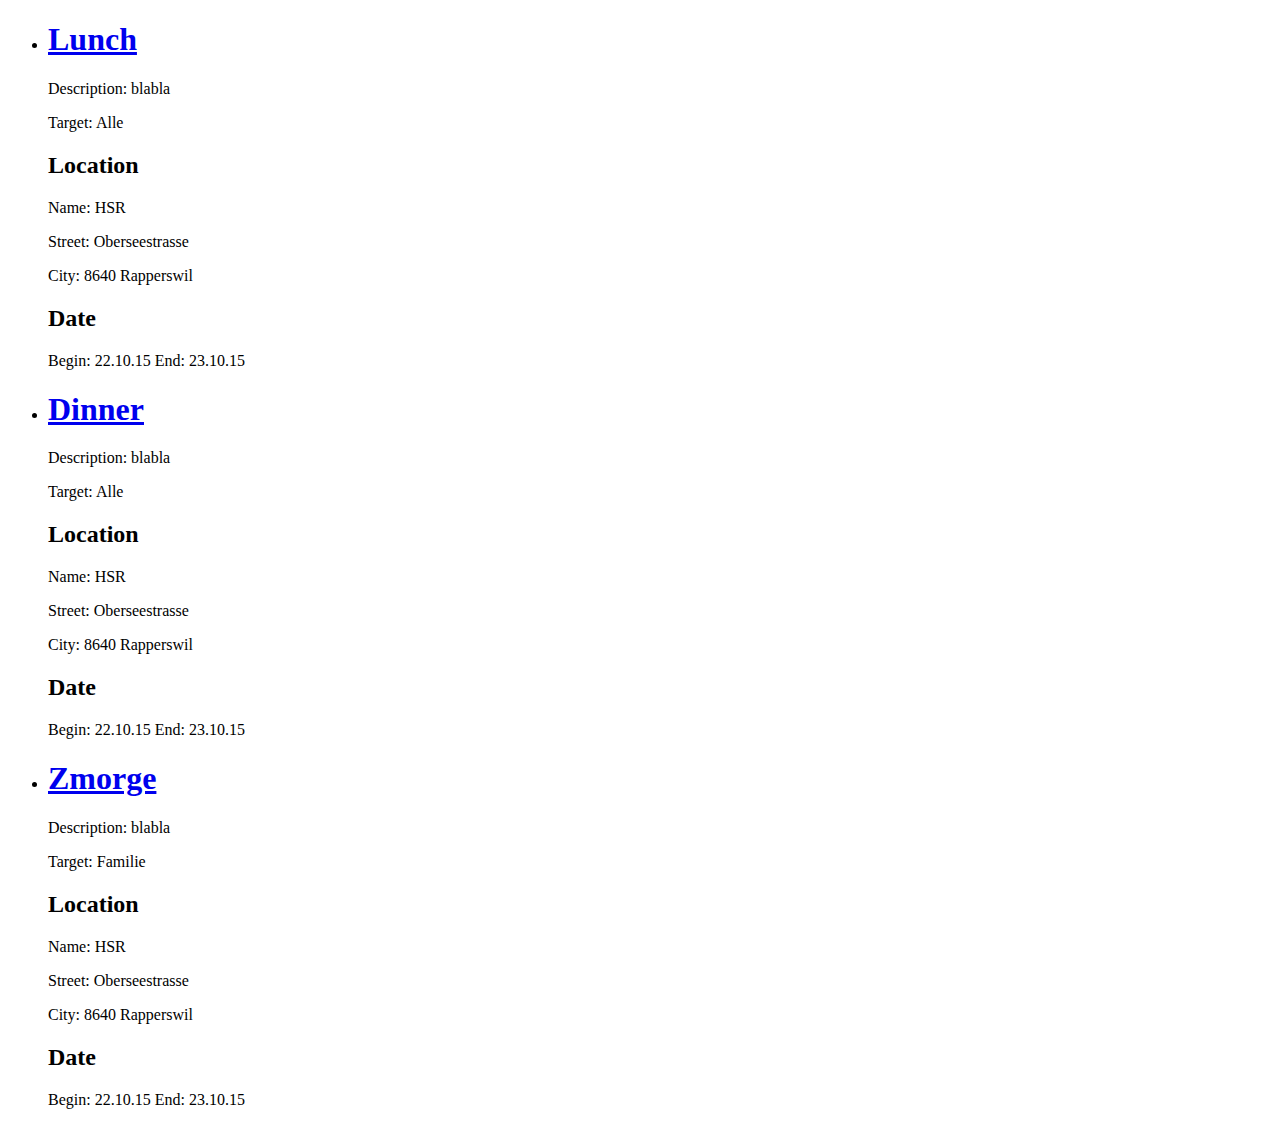
==== webapp/source/index.html @ afd17635 "list and details" ====
<!DOCTYPE html>
<html lang="en">
<head>
    <meta charset="UTF-8">
    <title>Lafete</title>
    </head>
<body>

<div ng-view></div>

<script src="libraries/requirejs/require-js.min.js" data-main="./classes/main.js"></script>

</body>
</html>
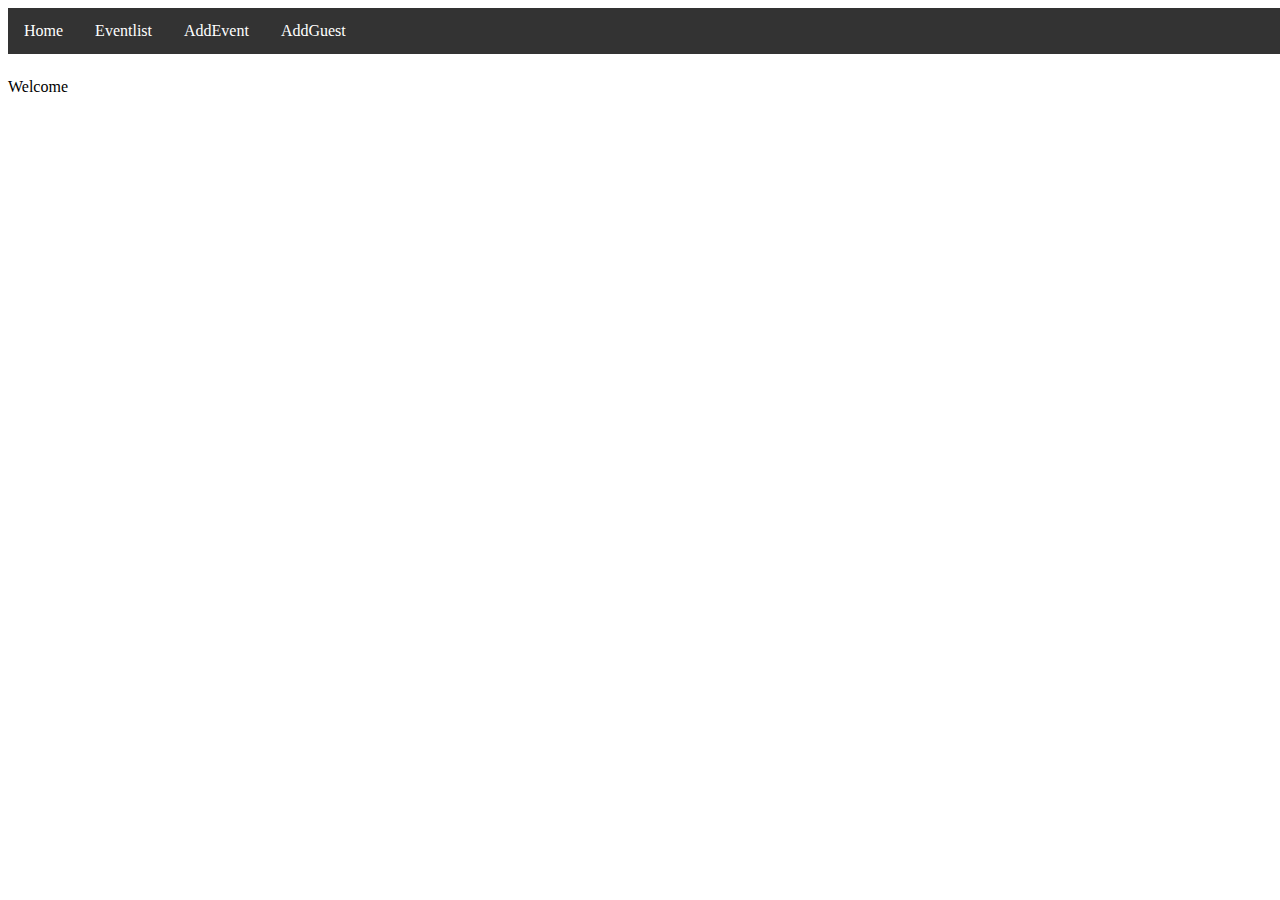
==== commit edca38c1: "add navigation" ====
--- a/webapp/source/index.html
+++ b/webapp/source/index.html
@@ -2,9 +2,20 @@
 <html lang="en">
 <head>
     <meta charset="UTF-8">
+    <link rel="stylesheet" href="styles/style.css">
     <title>Lafete</title>
     </head>
 <body>
+
+<ul class="nav">
+    <li><a href="#/">Home</a></li>
+    <li><a href="#/list">Eventlist</a></li>
+    <li><a href="#/newEvent">AddEvent</a></li>
+    <li><a href="#/newGuest">AddGuest</a></li>
+</ul>
+<br />
+<br />
+<br />
 
 <div ng-view></div>
 
--- a/webapp/source/styles/style.css
+++ b/webapp/source/styles/style.css
@@ -0,0 +1,38 @@
+.toolbar{
+    position: fixed;
+    top: 0;
+    left: 0;
+    width: 100%;
+    background-color: #aaaaaa;
+}
+
+.nav {
+    position: fixed;
+    width: 100%;
+    list-style-type: none;
+    margin: 0;
+    padding: 0;
+    overflow: hidden;
+    background-color: #333;
+}
+
+.nav li {
+    float: left;
+}
+
+.nav li a {
+    display: block;
+    color: white;
+    text-align: center;
+    padding: 14px 16px;
+    text-decoration: none;
+}
+
+/* Change the link color to #111 (black) on hover */
+.nav li a:hover {
+    background-color: #111;
+}
+
+.active{
+    background-color: #4CAF50;
+}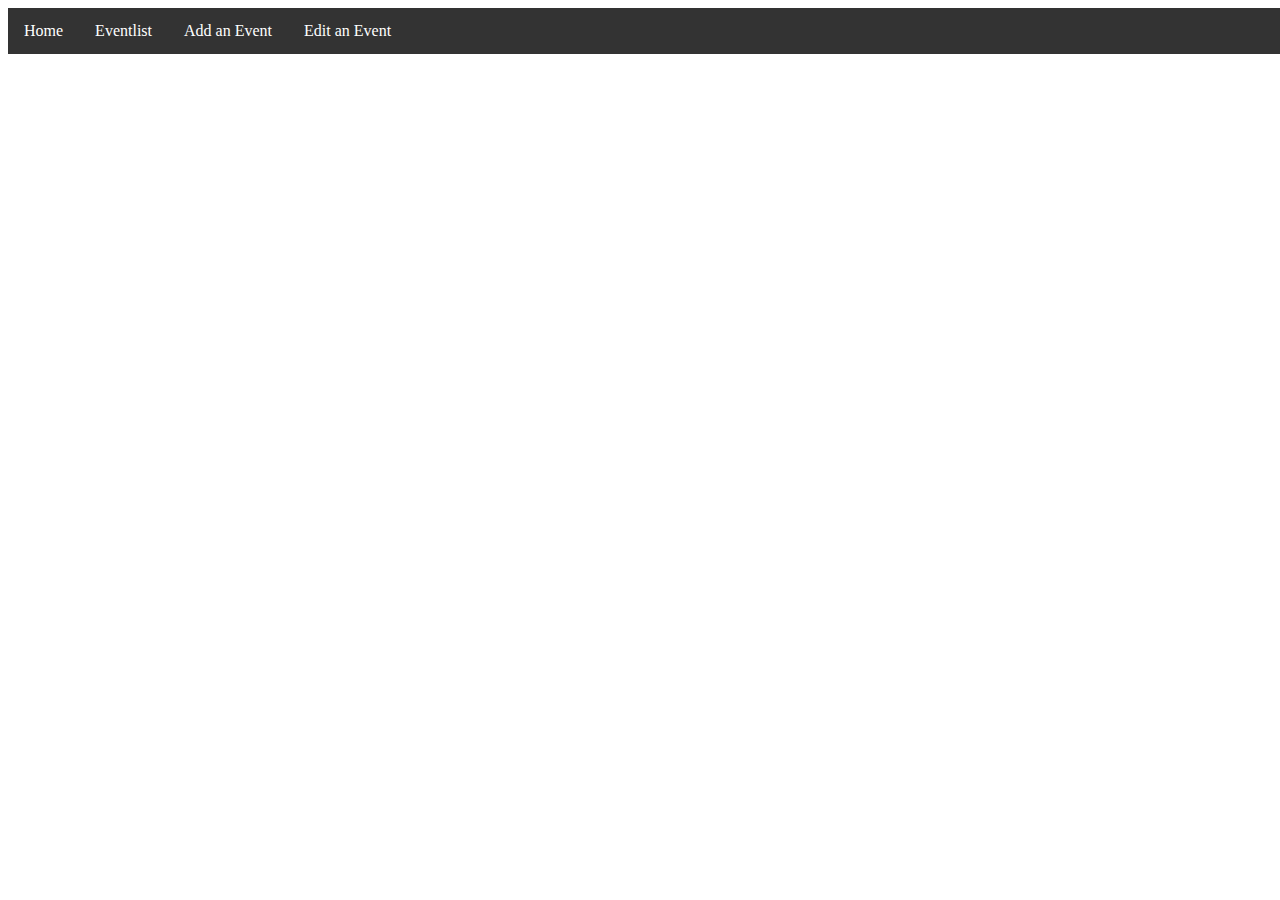
==== commit 892ebf35: "fix repository and addEvent" ====
--- a/webapp/source/index.html
+++ b/webapp/source/index.html
@@ -2,6 +2,8 @@
 <html lang="en">
 <head>
     <meta charset="UTF-8">
+    <link rel="stylesheet" href="styles/listStyle.css">
+    <link rel="stylesheet" href="styles/detailStyle.css">
     <link rel="stylesheet" href="styles/style.css">
     <title>Lafete</title>
     </head>
@@ -10,8 +12,8 @@
 <ul class="nav">
     <li><a href="#/">Home</a></li>
     <li><a href="#/list">Eventlist</a></li>
-    <li><a href="#/newEvent">AddEvent</a></li>
-    <li><a href="#/newGuest">AddGuest</a></li>
+    <li><a href="#/newEvent">Add an Event</a></li>
+    <li><a href="#/updateEvent">Edit an Event</a></li>
 </ul>
 <br />
 <br />
--- a/webapp/source/styles/listStyle.css
+++ b/webapp/source/styles/listStyle.css
@@ -0,0 +1,59 @@
+
+.eventlist ul{
+    list-style-type: none;
+}
+
+a{
+    color: white;
+}
+
+.wrapper{
+    position:relative;
+    width:50%;
+    padding-bottom:40%;
+    height:0;
+    overflow:hidden;
+    margin-top: 20px;
+}
+.eventcontainer{
+    position:absolute;
+    width:100%;
+    height:100%;
+    background-color: #dddddd;
+}
+
+.titlehead{
+
+    background-color:#689e18;
+    height:45px;
+    font:24px Tahoma, Geneva, sans-serif;
+    color:#FFF;
+    width: 385px;
+    margin-left:-10px;
+}
+
+.titlehead h1{
+    margin-left: 20px;
+}
+
+.title{
+    margin-left: 20px;
+    line-height:45px;
+}
+
+.post{
+    color:#656565;
+    font:12px Tahoma, sans-serif;
+    line-height: 30px;
+    margin-left: 15px;
+}
+
+.content{
+    font:12px Tahoma, sans-serif;
+    color:#1f1e1e;
+    margin-top:10px;
+    /*line-height:23px;*/
+    margin-left: 15px;
+
+    letter-spacing:1px;
+}--- a/webapp/source/styles/detailStyle.css
+++ b/webapp/source/styles/detailStyle.css
@@ -0,0 +1,62 @@
+
+.eventlist ul{
+    list-style-type: none;
+}
+
+a{
+    color: white;
+}
+
+.wrapper{
+    position:relative;
+    width:50%;
+    padding-bottom:40%;
+    height:0;
+    overflow:hidden;
+    margin-top: 20px;
+}
+.eventcontainer{
+    /*height:265px;
+    background-color: #dddddd;
+    width: 615px;*/
+    position:absolute;
+    width:100%;
+    height:100%;
+    background-color: #dddddd;
+}
+
+.titlehead{
+
+    background-color:#689e18;
+    height:45px;
+    font:24px Tahoma, Geneva, sans-serif;
+    color:#FFF;
+    width: 385px;
+    margin-left:-10px;
+}
+
+.titlehead h1{
+    margin-left: 20px;
+}
+
+.title{
+    margin-left: 20px;
+    line-height:45px;
+}
+
+.post{
+    color:#656565;
+    font:12px Tahoma, sans-serif;
+    line-height: 30px;
+    margin-left: 15px;
+}
+
+.content{
+    font:12px Tahoma, sans-serif;
+    color:#1f1e1e;
+    margin-top:10px;
+    /*line-height:23px;*/
+    margin-left: 15px;
+
+    letter-spacing:1px;
+}--- a/webapp/source/styles/style.css
+++ b/webapp/source/styles/style.css
@@ -1,3 +1,4 @@
+
 .toolbar{
     position: fixed;
     top: 0;
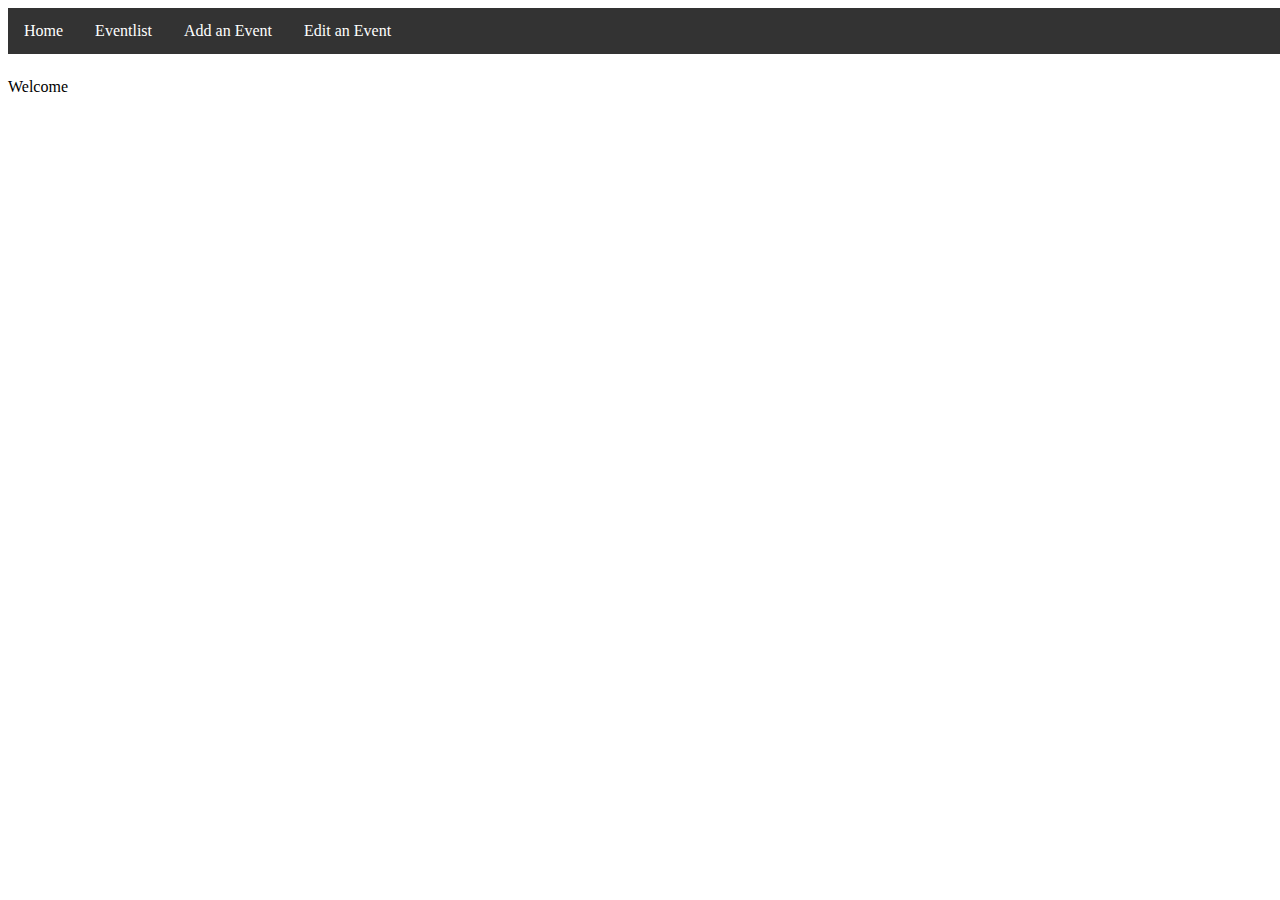
==== commit 68d0b415: "detail and newEvent styles" ====
--- a/webapp/source/index.html
+++ b/webapp/source/index.html
@@ -4,20 +4,26 @@
     <meta charset="UTF-8">
     <link rel="stylesheet" href="styles/listStyle.css">
     <link rel="stylesheet" href="styles/detailStyle.css">
+    <link rel="stylesheet" href="styles/newEventStyle.css">
     <link rel="stylesheet" href="styles/style.css">
     <title>Lafete</title>
     </head>
 <body>
 
-<ul class="nav">
-    <li><a href="#/">Home</a></li>
-    <li><a href="#/list">Eventlist</a></li>
-    <li><a href="#/newEvent">Add an Event</a></li>
-    <li><a href="#/updateEvent">Edit an Event</a></li>
-</ul>
-<br />
-<br />
-<br />
+<div class="navwrapper">
+
+    <ul class="nav">
+        <li><a href="#/">Home</a></li>
+        <li><a href="#/list">Eventlist</a></li>
+        <li><a href="#/newEvent">Add an Event</a></li>
+        <li><a href="#/updateEvent">Edit an Event</a></li>
+    </ul>
+
+    <br />
+    <br />
+    <br />
+</div>
+
 
 <div ng-view></div>
 
--- a/webapp/source/styles/listStyle.css
+++ b/webapp/source/styles/listStyle.css
@@ -1,6 +1,7 @@
 
 .eventlist ul{
     list-style-type: none;
+
 }
 
 a{
@@ -14,6 +15,7 @@
     height:0;
     overflow:hidden;
     margin-top: 20px;
+    z-index: 2;
 }
 .eventcontainer{
     position:absolute;
--- a/webapp/source/styles/detailStyle.css
+++ b/webapp/source/styles/detailStyle.css
@@ -1,62 +1,27 @@
 
-.eventlist ul{
-    list-style-type: none;
+.eventDetails button{
+    margin: 20px;
+
+}
+.detailcontent{
+    border: solid;
+    margin-left: 20px;
+    padding-left: 10px;
 }
 
-a{
-    color: white;
+.detailcontent p{
+    margin-left: 5px;
+
 }
 
-.wrapper{
-    position:relative;
-    width:50%;
-    padding-bottom:40%;
-    height:0;
-    overflow:hidden;
-    margin-top: 20px;
-}
-.eventcontainer{
-    /*height:265px;
-    background-color: #dddddd;
-    width: 615px;*/
-    position:absolute;
-    width:100%;
-    height:100%;
-    background-color: #dddddd;
+.detailcontent h3{
+    margin-left: 5px;
 }
 
-.titlehead{
-
-    background-color:#689e18;
-    height:45px;
-    font:24px Tahoma, Geneva, sans-serif;
-    color:#FFF;
-    width: 385px;
-    margin-left:-10px;
+.guests {
+    margin-left: 20px;
+    margin-top: 5px;
+    padding: 10px;
+    border: solid;
 }
 
-.titlehead h1{
-    margin-left: 20px;
-}
-
-.title{
-    margin-left: 20px;
-    line-height:45px;
-}
-
-.post{
-    color:#656565;
-    font:12px Tahoma, sans-serif;
-    line-height: 30px;
-    margin-left: 15px;
-}
-
-.content{
-    font:12px Tahoma, sans-serif;
-    color:#1f1e1e;
-    margin-top:10px;
-    /*line-height:23px;*/
-    margin-left: 15px;
-
-    letter-spacing:1px;
-}--- a/webapp/source/styles/newEventStyle.css
+++ b/webapp/source/styles/newEventStyle.css
@@ -0,0 +1,78 @@
+
+.form-style{
+    border-radius:2px;
+    padding-left: 20px;
+    font-family: Georgia, "Times New Roman", Times, serif;
+    background-color: #ffffff;
+}
+
+.newEventcontainer button{
+    margin-left: 20px;
+}
+
+.form-style ul{
+    list-style:none;
+    padding:0;
+    margin:0;
+}
+
+.form-style li{
+    display: block;
+    padding: 9px;
+    border:1px solid #DDDDDD;
+    margin-bottom: 30px;
+    border-radius: 3px;
+}
+
+.form-style li > label{
+    display: block;
+    float: left;
+    margin-top: -19px;
+    background: #FFFFFF;
+    height: 14px;
+    padding: 2px 5px 2px 5px;
+    color: grey;
+    font-size: 14px;
+    overflow: hidden;
+    font-family: Arial, Helvetica, sans-serif;
+}
+.form-style input[type="text"],
+.form-style input[type="date"],
+.form-style input[type="datetime"],
+.form-style input[type="email"],
+.form-style input[type="number"],
+.form-style input[type="search"],
+.form-style input[type="time"],
+.form-style input[type="url"],
+.form-style input[type="password"],
+.form-style textarea,
+.form-style select
+{
+    box-sizing: border-box;
+    -webkit-box-sizing: border-box;
+    -moz-box-sizing: border-box;
+    width: 100%;
+    display: block;
+    outline: none;
+    border: none;
+    height: 25px;
+    line-height: 25px;
+    font-size: 16px;
+    padding: 0;
+    font-family: Georgia, "Times New Roman", Times, serif;
+}
+.form-style input[type="text"]:focus,
+.form-style input[type="date"]:focus,
+.form-style input[type="datetime"]:focus,
+.form-style input[type="email"]:focus,
+.form-style input[type="number"]:focus,
+.form-style input[type="search"]:focus,
+.form-style input[type="time"]:focus,
+.form-style input[type="url"]:focus,
+.form-style input[type="password"]:focus,
+.form-style textarea:focus,
+.form-style select:focus
+{
+}
+
+
--- a/webapp/source/styles/style.css
+++ b/webapp/source/styles/style.css
@@ -1,10 +1,13 @@
 
-.toolbar{
-    position: fixed;
-    top: 0;
-    left: 0;
+h1{
+    margin-left: 20px;
+}
+
+.navwrapper{
+    background-color: white;
     width: 100%;
-    background-color: #aaaaaa;
+    positon: fixed;
+    overflow: hidden;
 }
 
 .nav {
@@ -15,6 +18,7 @@
     padding: 0;
     overflow: hidden;
     background-color: #333;
+    z-index: 1;
 }
 
 .nav li {
@@ -36,4 +40,21 @@
 
 .active{
     background-color: #4CAF50;
+}
+
+.buttons{
+    border:1px solid #34740e; -webkit-border-radius: 3px; -moz-border-radius: 3px;border-radius: 3px;font-size:12px;font-family:arial, helvetica, sans-serif; padding: 10px 10px 10px 10px; text-decoration:none; display:inline-block;text-shadow: -1px -1px 0 rgba(0,0,0,0.3);font-weight:bold; color: #FFFFFF;
+    background-color: #4ba614; background-image: -webkit-gradient(linear, left top, left bottom, from(#4ba614), to(#008c00));
+    background-image: -webkit-linear-gradient(top, #4ba614, #008c00);
+    background-image: -moz-linear-gradient(top, #4ba614, #008c00);
+    background-image: -ms-linear-gradient(top, #4ba614, #008c00);
+    background-image: -o-linear-gradient(top, #4ba614, #008c00);
+    background-image: linear-gradient(to bottom, #4ba614, #008c00);filter:progid:DXImageTransform.Microsoft.gradient(GradientType=0,startColorstr=#4ba614, endColorstr=#008c00);
+}
+
+.buttons:hover{
+    border:1px solid #224b09;
+    background-color: #36780f; background-image: -webkit-gradient(linear, left top, left bottom, from(#36780f), to(#005900));
+    background-image: -webkit-linear-gradient(top, #36780f, #005900);
+    background-image: -moz-linear-gradient(top, #36780f, #005900);
 }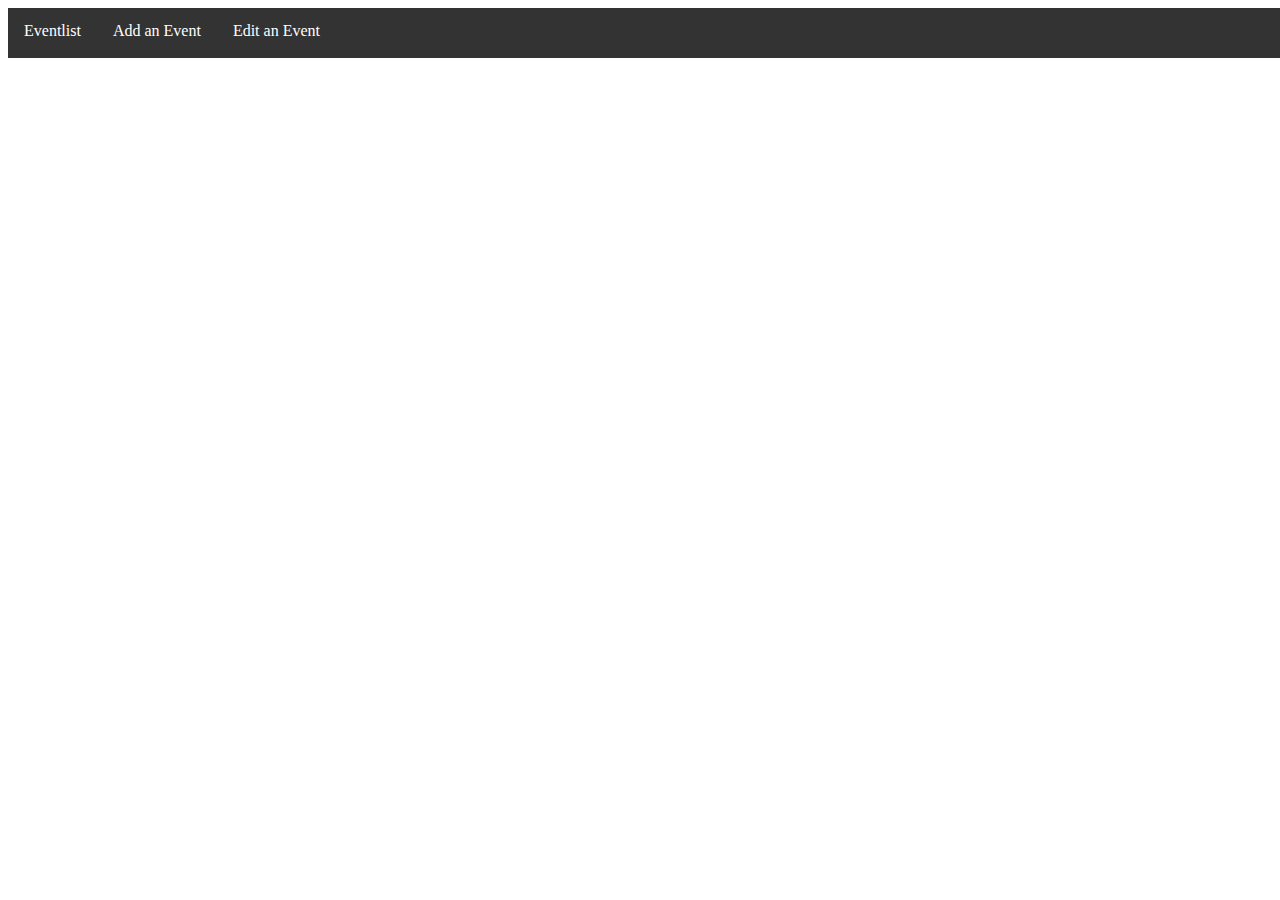
==== commit 53c5ebb3: "delete guest / add styles" ====
--- a/webapp/source/index.html
+++ b/webapp/source/index.html
@@ -2,9 +2,11 @@
 <html lang="en">
 <head>
     <meta charset="UTF-8">
-    <link rel="stylesheet" href="styles/listStyle.css">
+    <link rel="stylesheet" href="styles/eventlistStyle.css">
     <link rel="stylesheet" href="styles/detailStyle.css">
     <link rel="stylesheet" href="styles/newEventStyle.css">
+    <link rel="stylesheet" href="styles/updateEventStyle.css">
+
     <link rel="stylesheet" href="styles/style.css">
     <title>Lafete</title>
     </head>
@@ -13,19 +15,14 @@
 <div class="navwrapper">
 
     <ul class="nav">
-        <li><a href="#/">Home</a></li>
         <li><a href="#/list">Eventlist</a></li>
         <li><a href="#/newEvent">Add an Event</a></li>
         <li><a href="#/updateEvent">Edit an Event</a></li>
     </ul>
-
-    <br />
-    <br />
-    <br />
 </div>
 
 
-<div ng-view></div>
+<div class="view" ng-view></div>
 
 <script src="libraries/requirejs/require-js.min.js" data-main="./classes/main.js"></script>
 
--- a/webapp/source/styles/eventlistStyle.css
+++ b/webapp/source/styles/eventlistStyle.css
@@ -0,0 +1,69 @@
+.eventlist ul{
+    list-style-type: none;
+}
+
+a{
+    color: white;
+}
+
+.wrapper{
+    position:relative;
+    width:90%;
+    padding-bottom:40%;
+    height:0;
+    overflow:hidden;
+    margin-top: 20px;
+    z-index: 2;
+}
+.eventcontainer{
+    position:absolute;
+    width:100%;
+    height:100%;
+    background-color: #dddddd;
+}
+
+.titlehead{
+    background-color:#689e18;
+    height: 20%;
+    font-family: Tahoma, Geneva, sans-serif;
+    font-size: 4vw;
+    color:#FFF;
+    width: 75%;
+    margin-top: 20px;
+    margin-left: -10px;
+    position: relative;
+
+
+}
+
+.titlehead h4{
+    margin: 0;
+    margin-left: 20px;
+    position: absolute;
+    top: 50%;
+    transform: translate(0, -50%);
+}
+
+.title{
+    margin-left: 20px;
+    line-height:45px;
+}
+
+.post{
+    color:#656565;
+    font-family: Tahoma, sans-serif;
+    font-size: 1.5vw;
+    line-height: 30px;
+    margin-left: 15px;
+}
+
+.content{
+    font-family: Tahoma, sans-serif;
+    font-size: 2vw;
+    color:#1f1e1e;
+    margin-top:10px;
+    line-height:5px;
+    margin-left: 15px;
+
+    letter-spacing:1px;
+}--- a/webapp/source/styles/detailStyle.css
+++ b/webapp/source/styles/detailStyle.css
@@ -1,8 +1,8 @@
 
-.eventDetails button{
+.eventDetails #add{
     margin: 20px;
+}
 
-}
 .detailcontent{
     border: solid;
     margin-left: 20px;
@@ -22,6 +22,12 @@
     margin-left: 20px;
     margin-top: 5px;
     padding: 10px;
+    padding-bottom: 50px;
     border: solid;
 }
 
+.guests button{
+    float: left;
+    margin-right: 5px;
+}
+
--- a/webapp/source/styles/updateEventStyle.css
+++ b/webapp/source/styles/updateEventStyle.css
@@ -0,0 +1,24 @@
+.select-style select{
+    background: transparent;
+    width: 268px;
+    padding: 5px;
+    font-size: 16px;
+    line-height: 1;
+    border: 0;
+    border-radius: 0;
+    height: 34px;
+    -webkit-appearance: none;
+}
+
+.select-style{
+    margin-left: 20px;
+    width: 240px;
+    height: 34px;
+    overflow: hidden;
+    background: url("pictures/down_arrow_select.jpg") no-repeat right #ddd;
+    border: 1px solid #ccc;
+}
+
+#updateEventButton{
+    margin-left: 20px;
+}--- a/webapp/source/styles/style.css
+++ b/webapp/source/styles/style.css
@@ -3,22 +3,27 @@
     margin-left: 20px;
 }
 
+.view{
+    position: relative;
+}
+
 .navwrapper{
     background-color: white;
     width: 100%;
-    positon: fixed;
-    overflow: hidden;
+    position: relative;
+    z-index: 1000;
+    height: 55px;
 }
 
 .nav {
     position: fixed;
     width: 100%;
+    height: 50px;
     list-style-type: none;
     margin: 0;
     padding: 0;
     overflow: hidden;
     background-color: #333;
-    z-index: 1;
 }
 
 .nav li {
